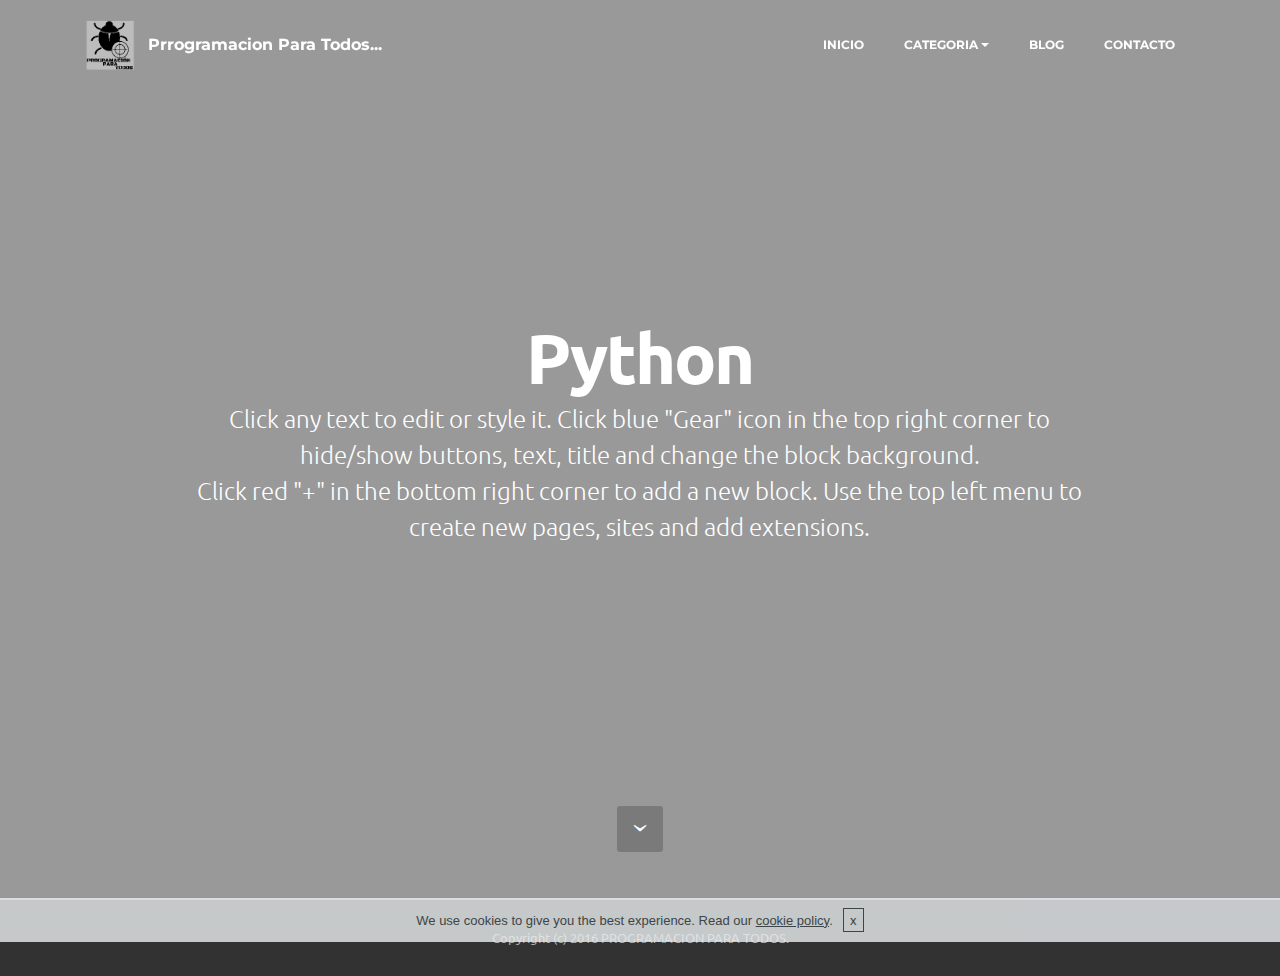
==== python.html @ d7521ddb "create github pages" ====
<!DOCTYPE html>
<html>
<head>
  <!-- Site made with Mobirise Website Builder v3.9.2, https://mobirise.com -->
  <meta charset="UTF-8">
  <meta http-equiv="X-UA-Compatible" content="IE=edge">
  <meta name="generator" content="Mobirise v3.9.2, mobirise.com">
  <meta name="viewport" content="width=device-width, initial-scale=1">
  <link rel="shortcut icon" href="assets/images/final-ppt-128x128-14.png" type="image/x-icon">
  <meta name="description" content="">
  <title>Python | Programación Para Todos...</title>
  <link rel="stylesheet" href="https://fonts.googleapis.com/css?family=Lora:400,700,400italic,700italic&amp;subset=latin">
  <link rel="stylesheet" href="https://fonts.googleapis.com/css?family=Montserrat:400,700">
  <link rel="stylesheet" href="https://fonts.googleapis.com/css?family=Raleway:100,100i,200,200i,300,300i,400,400i,500,500i,600,600i,700,700i,800,800i,900,900i">
  <link rel="stylesheet" href="assets/bootstrap-material-design-font/css/material.css">
  <link rel="stylesheet" href="assets/tether/tether.min.css">
  <link rel="stylesheet" href="assets/bootstrap/css/bootstrap.min.css">
  <link rel="stylesheet" href="assets/animate.css/animate.min.css">
  <link rel="stylesheet" href="assets/dropdown/css/style.css">
  <link rel="stylesheet" href="assets/theme/css/style.css">
  <link rel="stylesheet" href="assets/mobirise/css/mbr-additional.css" type="text/css">
  
  
  
</head>
<body>
<section id="menu-9">

    <nav class="navbar navbar-dropdown bg-color transparent navbar-fixed-top">
        <div class="container">

            <div class="mbr-table">
                <div class="mbr-table-cell">

                    <div class="navbar-brand">
                        <a href="index.html" class="navbar-logo"><img src="assets/images/final-ppt-blanco-35-128x128-67.png" alt="PPT" title="PPT"></a>
                        <a class="navbar-caption" href="index.html">Prrogramacion Para Todos...</a>
                    </div>

                </div>
                <div class="mbr-table-cell">

                    <button class="navbar-toggler pull-xs-right hidden-md-up" type="button" data-toggle="collapse" data-target="#exCollapsingNavbar">
                        <div class="hamburger-icon"></div>
                    </button>

                    <ul class="nav-dropdown collapse pull-xs-right nav navbar-nav navbar-toggleable-sm" id="exCollapsingNavbar"><li class="nav-item"><a class="nav-link link" href="index.html">INICIO</a></li><li class="nav-item dropdown open"><a class="nav-link link dropdown-toggle" data-toggle="dropdown-submenu" href="https://mobirise.com/" aria-expanded="true">CATEGORIA</a><div class="dropdown-menu"><a class="dropdown-item" href="https://mobirise.com/">Categoria 1</a><a class="dropdown-item" href="index.html">Categoria 2</a><a class="dropdown-item" href="index.html">Categoria 3</a></div></li><li class="nav-item"><a class="nav-link link" href="index.html">BLOG</a></li><li class="nav-item"><a class="nav-link link" href="index.html">CONTACTO</a></li></ul>
                    <button hidden="" class="navbar-toggler navbar-close" type="button" data-toggle="collapse" data-target="#exCollapsingNavbar">
                        <div class="close-icon"></div>
                    </button>

                </div>
            </div>

        </div>
    </nav>

</section>

<section class="engine"><a rel="external" href="https://mobirise.com">simple bootstrap web page creator</a></section><section class="mbr-section mbr-section-hero mbr-section-full mbr-parallax-background mbr-section-with-arrow mbr-after-navbar" id="header1-b" style="background-image: url(assets/images/code-python-compres-agua-2000x1125-87.png);">

    <div class="mbr-overlay" style="opacity: 0.4; background-color: rgb(0, 0, 0);"></div>

    <div class="mbr-table-cell">

        <div class="container">
            <div class="row">
                <div class="mbr-section col-md-10 col-md-offset-1 text-xs-center">

                    <h1 class="mbr-section-title display-1">Python</h1>
                    <p class="mbr-section-lead lead">Click any text to edit or style it. Click blue "Gear" icon in the top right corner to hide/show buttons, text, title and change the block background. <br> Click red "+" in the bottom right corner to add a new block. Use the top left menu to create new pages, sites and add extensions.</p>
                    
                </div>
            </div>
        </div>
    </div>

    <div class="mbr-arrow mbr-arrow-floating" aria-hidden="true"><a href="#footer1-a"><i class="mbr-arrow-icon"></i></a></div>

</section>

<footer class="mbr-small-footer mbr-section mbr-section-nopadding" id="footer1-a" style="background-color: rgb(50, 50, 50); padding-top: 1.75rem; padding-bottom: 1.75rem;">
    
    <div class="container">
        <p class="text-xs-center">Copyright (c) 2016 PROGRAMACION PARA TODOS.</p>
    </div>
</footer>


  <script src="assets/web/assets/jquery/jquery.min.js"></script>
  <script src="assets/tether/tether.min.js"></script>
  <script src="assets/bootstrap/js/bootstrap.min.js"></script>
  <script src="assets/smooth-scroll/SmoothScroll.js"></script>
  <script src="assets/viewportChecker/jquery.viewportchecker.js"></script>
  <script src="assets/cookies-alert-plugin/cookies-alert-core.js"></script>
  <script src="assets/cookies-alert-plugin/cookies-alert-script.js"></script>
  <script src="assets/dropdown/js/script.min.js"></script>
  <script src="assets/touchSwipe/jquery.touchSwipe.min.js"></script>
  <script src="assets/jarallax/jarallax.js"></script>
  <script src="assets/theme/js/script.js"></script>
  
  
  <input name="animation" type="hidden">
   <div id="scrollToTop" class="scrollToTop mbr-arrow-up"><a style="text-align: center;"><i class="mbr-arrow-up-icon"></i></a></div>
  <input name="cookieData" type="hidden" data-cookie-text="We use cookies to give you the best experience. Read our <a href='privacy.html'>cookie policy</a>.">
  </body>
</html>
---- assets/bootstrap-material-design-font/css/material.css ----
@font-face {
  font-family: 'Material-Design-Icons';
  src: url('../fonts/Material-Design-Icons.eot?3ocs8m');
  src: url('../fonts/Material-Design-Icons.eot?#iefix3ocs8m') format('embedded-opentype'), url('../fonts/Material-Design-Icons.woff?3ocs8m') format('woff'), url('../fonts/Material-Design-Icons.ttf?3ocs8m') format('truetype'), url('../fonts/Material-Design-Icons.svg?3ocs8m#Material-Design-Icons') format('svg');
  font-weight: normal;
  font-style: normal;
}
[class^="mdi-"],
[class*="mdi-"] {
  speak: none;
  display: inline-block;
  font-style: normal;
  font-variant:normal;
  font-weight:normal;
  /*font-size:24px;*/
  line-height:1;
  font-family:'Material-Design-Icons' !important;
  text-rendering: auto;
  
  -webkit-font-smoothing: antialiased;
  -moz-osx-font-smoothing: grayscale;
  -webkit-transform: translate(0, 0);
      -ms-transform: translate(0, 0);
          transform: translate(0, 0);
}
[class^="mdi-"]:before,
[class*="mdi-"]:before {
  display: inline-block;
  speak: none;
  text-decoration: inherit;
}
[class^="mdi-"].pull-left,
[class*="mdi-"].pull-left {
  margin-right: .3em;
}
[class^="mdi-"].pull-right,
[class*="mdi-"].pull-right {
  margin-left: .3em;
}
[class^="mdi-"].mdi-lg:before,
[class*="mdi-"].mdi-lg:before,
[class^="mdi-"].mdi-lg:after,
[class*="mdi-"].mdi-lg:after {
  font-size: 1.33333333em;
  line-height: 0.75em;
  vertical-align: -15%;
}
[class^="mdi-"].mdi-2x:before,
[class*="mdi-"].mdi-2x:before,
[class^="mdi-"].mdi-2x:after,
[class*="mdi-"].mdi-2x:after {
  font-size: 2em;
}
[class^="mdi-"].mdi-3x:before,
[class*="mdi-"].mdi-3x:before,
[class^="mdi-"].mdi-3x:after,
[class*="mdi-"].mdi-3x:after {
  font-size: 3em;
}
[class^="mdi-"].mdi-4x:before,
[class*="mdi-"].mdi-4x:before,
[class^="mdi-"].mdi-4x:after,
[class*="mdi-"].mdi-4x:after {
  font-size: 4em;
}
[class^="mdi-"].mdi-5x:before,
[class*="mdi-"].mdi-5x:before,
[class^="mdi-"].mdi-5x:after,
[class*="mdi-"].mdi-5x:after {
  font-size: 5em;
}
[class^="mdi-device-signal-cellular-"]:after,
[class^="mdi-device-battery-"]:after,
[class^="mdi-device-battery-charging-"]:after,
[class^="mdi-device-signal-cellular-connected-no-internet-"]:after,
[class^="mdi-device-signal-wifi-"]:after,
[class^="mdi-device-signal-wifi-statusbar-not-connected"]:after,
.mdi-device-network-wifi:after {
  opacity: .3;
  position: absolute;
  left: 0;
  top: 0;
  z-index: 1;
  display: inline-block;
  speak: none;
  text-decoration: inherit;
}
[class^="mdi-device-signal-cellular-"]:after {
  content: "\e758";
}
[class^="mdi-device-battery-"]:after {
  content: "\e735";
}
[class^="mdi-device-battery-charging-"]:after {
  content: "\e733";
}
[class^="mdi-device-signal-cellular-connected-no-internet-"]:after {
  content: "\e75d";
}
[class^="mdi-device-signal-wifi-"]:after,
.mdi-device-network-wifi:after {
  content: "\e765";
}
[class^="mdi-device-signal-wifi-statusbasr-not-connected"]:after {
  content: "\e8f7";
}
.mdi-device-signal-cellular-off:after,
.mdi-device-signal-cellular-null:after,
.mdi-device-signal-cellular-no-sim:after,
.mdi-device-signal-wifi-off:after,
.mdi-device-signal-wifi-4-bar:after,
.mdi-device-signal-cellular-4-bar:after,
.mdi-device-battery-alert:after,
.mdi-device-signal-cellular-connected-no-internet-4-bar:after,
.mdi-device-battery-std:after,
.mdi-device-battery-full .mdi-device-battery-unknown:after {
  content: "";
}
.mdi-fw {
  width: 1.28571429em;
  text-align: center;
}
.mdi-ul {
  padding-left: 0;
  margin-left: 2.14285714em;
  list-style-type: none;
}
.mdi-ul > li {
  position: relative;
}
.mdi-li {
  position: absolute;
  left: -2.14285714em;
  width: 2.14285714em;
  top: 0.14285714em;
  text-align: center;
}
.mdi-li.mdi-lg {
  left: -1.85714286em;
}
.mdi-border {
  padding: .2em .25em .15em;
  border: solid 0.08em #eeeeee;
  border-radius: .1em;
}
.mdi-spin {
  -webkit-animation: mdi-spin 2s infinite linear;
  animation: mdi-spin 2s infinite linear;
  -webkit-transform-origin: 50% 50%;
  -ms-transform-origin: 50% 50%;
      transform-origin: 50% 50%;
}
.mdi-pulse {
  -webkit-animation: mdi-spin 1s steps(8) infinite;
  animation: mdi-spin 1s steps(8) infinite;
  -webkit-transform-origin: 50% 50%;
  -ms-transform-origin: 50% 50%;
      transform-origin: 50% 50%;
}
@-webkit-keyframes mdi-spin {
  0% {
    -webkit-transform: rotate(0deg);
    transform: rotate(0deg);
  }
  100% {
    -webkit-transform: rotate(359deg);
    transform: rotate(359deg);
  }
}
@keyframes mdi-spin {
  0% {
    -webkit-transform: rotate(0deg);
    transform: rotate(0deg);
  }
  100% {
    -webkit-transform: rotate(359deg);
    transform: rotate(359deg);
  }
}
.mdi-rotate-90 {
  filter: progid:DXImageTransform.Microsoft.BasicImage(rotation=1);
  -webkit-transform: rotate(90deg);
  -ms-transform: rotate(90deg);
  transform: rotate(90deg);
}
.mdi-rotate-180 {
  filter: progid:DXImageTransform.Microsoft.BasicImage(rotation=2);
  -webkit-transform: rotate(180deg);
  -ms-transform: rotate(180deg);
  transform: rotate(180deg);
}
.mdi-rotate-270 {
  filter: progid:DXImageTransform.Microsoft.BasicImage(rotation=3);
  -webkit-transform: rotate(270deg);
  -ms-transform: rotate(270deg);
  transform: rotate(270deg);
}
.mdi-flip-horizontal {
  filter: progid:DXImageTransform.Microsoft.BasicImage(rotation=0, mirror=1);
  -webkit-transform: scale(-1, 1);
  -ms-transform: scale(-1, 1);
  transform: scale(-1, 1);
}
.mdi-flip-vertical {
  filter: progid:DXImageTransform.Microsoft.BasicImage(rotation=2, mirror=1);
  -webkit-transform: scale(1, -1);
  -ms-transform: scale(1, -1);
  transform: scale(1, -1);
}
:root .mdi-rotate-90,
:root .mdi-rotate-180,
:root .mdi-rotate-270,
:root .mdi-flip-horizontal,
:root .mdi-flip-vertical {
  -webkit-filter: none;
          filter: none;
}
.mdi-stack {
  position: relative;
  display: inline-block;
  width: 2em;
  height: 2em;
  line-height: 2em;
  vertical-align: middle;
}
.mdi-stack-1x,
.mdi-stack-2x {
  position: absolute;
  left: 0;
  width: 100%;
  text-align: center;
}
.mdi-stack-1x {
  line-height: inherit;
}
.mdi-stack-2x {
  font-size: 2em;
}
.mdi-inverse {
  color: #ffffff;
}
/* Start Icons */
.mdi-action-3d-rotation:before {
  content: "\e600";
}
.mdi-action-accessibility:before {
  content: "\e601";
}
.mdi-action-account-balance-wallet:before {
  content: "\e602";
}
.mdi-action-account-balance:before {
  content: "\e603";
}
.mdi-action-account-box:before {
  content: "\e604";
}
.mdi-action-account-child:before {
  content: "\e605";
}
.mdi-action-account-circle:before {
  content: "\e606";
}
.mdi-action-add-shopping-cart:before {
  content: "\e607";
}
.mdi-action-alarm-add:before {
  content: "\e608";
}
.mdi-action-alarm-off:before {
  content: "\e609";
}
.mdi-action-alarm-on:before {
  content: "\e60a";
}
.mdi-action-alarm:before {
  content: "\e60b";
}
.mdi-action-android:before {
  content: "\e60c";
}
.mdi-action-announcement:before {
  content: "\e60d";
}
.mdi-action-aspect-ratio:before {
  content: "\e60e";
}
.mdi-action-assessment:before {
  content: "\e60f";
}
.mdi-action-assignment-ind:before {
  content: "\e610";
}
.mdi-action-assignment-late:before {
  content: "\e611";
}
.mdi-action-assignment-return:before {
  content: "\e612";
}
.mdi-action-assignment-returned:before {
  content: "\e613";
}
.mdi-action-assignment-turned-in:before {
  content: "\e614";
}
.mdi-action-assignment:before {
  content: "\e615";
}
.mdi-action-autorenew:before {
  content: "\e616";
}
.mdi-action-backup:before {
  content: "\e617";
}
.mdi-action-book:before {
  content: "\e618";
}
.mdi-action-bookmark-outline:before {
  content: "\e619";
}
.mdi-action-bookmark:before {
  content: "\e61a";
}
.mdi-action-bug-report:before {
  content: "\e61b";
}
.mdi-action-cached:before {
  content: "\e61c";
}
.mdi-action-check-circle:before {
  content: "\e61d";
}
.mdi-action-class:before {
  content: "\e61e";
}
.mdi-action-credit-card:before {
  content: "\e61f";
}
.mdi-action-dashboard:before {
  content: "\e620";
}
.mdi-action-delete:before {
  content: "\e621";
}
.mdi-action-description:before {
  content: "\e622";
}
.mdi-action-dns:before {
  content: "\e623";
}
.mdi-action-done-all:before {
  content: "\e624";
}
.mdi-action-done:before {
  content: "\e625";
}
.mdi-action-event:before {
  content: "\e626";
}
.mdi-action-exit-to-app:before {
  content: "\e627";
}
.mdi-action-explore:before {
  content: "\e628";
}
.mdi-action-extension:before {
  content: "\e629";
}
.mdi-action-face-unlock:before {
  content: "\e62a";
}
.mdi-action-favorite-outline:before {
  content: "\e62b";
}
.mdi-action-favorite:before {
  content: "\e62c";
}
.mdi-action-find-in-page:before {
  content: "\e62d";
}
.mdi-action-find-replace:before {
  content: "\e62e";
}
.mdi-action-flip-to-back:before {
  content: "\e62f";
}
.mdi-action-flip-to-front:before {
  content: "\e630";
}
.mdi-action-get-app:before {
  content: "\e631";
}
.mdi-action-grade:before {
  content: "\e632";
}
.mdi-action-group-work:before {
  content: "\e633";
}
.mdi-action-help:before {
  content: "\e634";
}
.mdi-action-highlight-remove:before {
  content: "\e635";
}
.mdi-action-history:before {
  content: "\e636";
}
.mdi-action-home:before {
  content: "\e637";
}
.mdi-action-https:before {
  content: "\e638";
}
.mdi-action-info-outline:before {
  content: "\e639";
}
.mdi-action-info:before {
  content: "\e63a";
}
.mdi-action-input:before {
  content: "\e63b";
}
.mdi-action-invert-colors:before {
  content: "\e63c";
}
.mdi-action-label-outline:before {
  content: "\e63d";
}
.mdi-action-label:before {
  content: "\e63e";
}
.mdi-action-language:before {
  content: "\e63f";
}
.mdi-action-launch:before {
  content: "\e640";
}
.mdi-action-list:before {
  content: "\e641";
}
.mdi-action-lock-open:before {
  content: "\e642";
}
.mdi-action-lock-outline:before {
  content: "\e643";
}
.mdi-action-lock:before {
  content: "\e644";
}
.mdi-action-loyalty:before {
  content: "\e645";
}
.mdi-action-markunread-mailbox:before {
  content: "\e646";
}
.mdi-action-note-add:before {
  content: "\e647";
}
.mdi-action-open-in-browser:before {
  content: "\e648";
}
.mdi-action-open-in-new:before {
  content: "\e649";
}
.mdi-action-open-with:before {
  content: "\e64a";
}
.mdi-action-pageview:before {
  content: "\e64b";
}
.mdi-action-payment:before {
  content: "\e64c";
}
.mdi-action-perm-camera-mic:before {
  content: "\e64d";
}
.mdi-action-perm-contact-cal:before {
  content: "\e64e";
}
.mdi-action-perm-data-setting:before {
  content: "\e64f";
}
.mdi-action-perm-device-info:before {
  content: "\e650";
}
.mdi-action-perm-identity:before {
  content: "\e651";
}
.mdi-action-perm-media:before {
  content: "\e652";
}
.mdi-action-perm-phone-msg:before {
  content: "\e653";
}
.mdi-action-perm-scan-wifi:before {
  content: "\e654";
}
.mdi-action-picture-in-picture:before {
  content: "\e655";
}
.mdi-action-polymer:before {
  content: "\e656";
}
.mdi-action-print:before {
  content: "\e657";
}
.mdi-action-query-builder:before {
  content: "\e658";
}
.mdi-action-question-answer:before {
  content: "\e659";
}
.mdi-action-receipt:before {
  content: "\e65a";
}
.mdi-action-redeem:before {
  content: "\e65b";
}
.mdi-action-reorder:before {
  content: "\e65c";
}
.mdi-action-report-problem:before {
  content: "\e65d";
}
.mdi-action-restore:before {
  content: "\e65e";
}
.mdi-action-room:before {
  content: "\e65f";
}
.mdi-action-schedule:before {
  content: "\e660";
}
.mdi-action-search:before {
  content: "\e661";
}
.mdi-action-settings-applications:before {
  content: "\e662";
}
.mdi-action-settings-backup-restore:before {
  content: "\e663";
}
.mdi-action-settings-bluetooth:before {
  content: "\e664";
}
.mdi-action-settings-cell:before {
  content: "\e665";
}
.mdi-action-settings-display:before {
  content: "\e666";
}
.mdi-action-settings-ethernet:before {
  content: "\e667";
}
.mdi-action-settings-input-antenna:before {
  content: "\e668";
}
.mdi-action-settings-input-component:before {
  content: "\e669";
}
.mdi-action-settings-input-composite:before {
  content: "\e66a";
}
.mdi-action-settings-input-hdmi:before {
  content: "\e66b";
}
.mdi-action-settings-input-svideo:before {
  content: "\e66c";
}
.mdi-action-settings-overscan:before {
  content: "\e66d";
}
.mdi-action-settings-phone:before {
  content: "\e66e";
}
.mdi-action-settings-power:before {
  content: "\e66f";
}
.mdi-action-settings-remote:before {
  content: "\e670";
}
.mdi-action-settings-voice:before {
  content: "\e671";
}
.mdi-action-settings:before {
  content: "\e672";
}
.mdi-action-shop-two:before {
  content: "\e673";
}
.mdi-action-shop:before {
  content: "\e674";
}
.mdi-action-shopping-basket:before {
  content: "\e675";
}
.mdi-action-shopping-cart:before {
  content: "\e676";
}
.mdi-action-speaker-notes:before {
  content: "\e677";
}
.mdi-action-spellcheck:before {
  content: "\e678";
}
.mdi-action-star-rate:before {
  content: "\e679";
}
.mdi-action-stars:before {
  content: "\e67a";
}
.mdi-action-store:before {
  content: "\e67b";
}
.mdi-action-subject:before {
  content: "\e67c";
}
.mdi-action-supervisor-account:before {
  content: "\e67d";
}
.mdi-action-swap-horiz:before {
  content: "\e67e";
}
.mdi-action-swap-vert-circle:before {
  content: "\e67f";
}
.mdi-action-swap-vert:before {
  content: "\e680";
}
.mdi-action-system-update-tv:before {
  content: "\e681";
}
.mdi-action-tab-unselected:before {
  content: "\e682";
}
.mdi-action-tab:before {
  content: "\e683";
}
.mdi-action-theaters:before {
  content: "\e684";
}
.mdi-action-thumb-down:before {
  content: "\e685";
}
.mdi-action-thumb-up:before {
  content: "\e686";
}
.mdi-action-thumbs-up-down:before {
  content: "\e687";
}
.mdi-action-toc:before {
  content: "\e688";
}
.mdi-action-today:before {
  content: "\e689";
}
.mdi-action-track-changes:before {
  content: "\e68a";
}
.mdi-action-translate:before {
  content: "\e68b";
}
.mdi-action-trending-down:before {
  content: "\e68c";
}
.mdi-action-trending-neutral:before {
  content: "\e68d";
}
.mdi-action-trending-up:before {
  content: "\e68e";
}
.mdi-action-turned-in-not:before {
  content: "\e68f";
}
.mdi-action-turned-in:before {
  content: "\e690";
}
.mdi-action-verified-user:before {
  content: "\e691";
}
.mdi-action-view-agenda:before {
  content: "\e692";
}
.mdi-action-view-array:before {
  content: "\e693";
}
.mdi-action-view-carousel:before {
  content: "\e694";
}
.mdi-action-view-column:before {
  content: "\e695";
}
.mdi-action-view-day:before {
  content: "\e696";
}
.mdi-action-view-headline:before {
  content: "\e697";
}
.mdi-action-view-list:before {
  content: "\e698";
}
.mdi-action-view-module:before {
  content: "\e699";
}
.mdi-action-view-quilt:before {
  content: "\e69a";
}
.mdi-action-view-stream:before {
  content: "\e69b";
}
.mdi-action-view-week:before {
  content: "\e69c";
}
.mdi-action-visibility-off:before {
  content: "\e69d";
}
.mdi-action-visibility:before {
  content: "\e69e";
}
.mdi-action-wallet-giftcard:before {
  content: "\e69f";
}
.mdi-action-wallet-membership:before {
  content: "\e6a0";
}
.mdi-action-wallet-travel:before {
  content: "\e6a1";
}
.mdi-action-work:before {
  content: "\e6a2";
}
.mdi-alert-error:before {
  content: "\e6a3";
}
.mdi-alert-warning:before {
  content: "\e6a4";
}
.mdi-av-album:before {
  content: "\e6a5";
}
.mdi-av-closed-caption:before {
  content: "\e6a6";
}
.mdi-av-equalizer:before {
  content: "\e6a7";
}
.mdi-av-explicit:before {
  content: "\e6a8";
}
.mdi-av-fast-forward:before {
  content: "\e6a9";
}
.mdi-av-fast-rewind:before {
  content: "\e6aa";
}
.mdi-av-games:before {
  content: "\e6ab";
}
.mdi-av-hearing:before {
  content: "\e6ac";
}
.mdi-av-high-quality:before {
  content: "\e6ad";
}
.mdi-av-loop:before {
  content: "\e6ae";
}
.mdi-av-mic-none:before {
  content: "\e6af";
}
.mdi-av-mic-off:before {
  content: "\e6b0";
}
.mdi-av-mic:before {
  content: "\e6b1";
}
.mdi-av-movie:before {
  content: "\e6b2";
}
.mdi-av-my-library-add:before {
  content: "\e6b3";
}
.mdi-av-my-library-books:before {
  content: "\e6b4";
}
.mdi-av-my-library-music:before {
  content: "\e6b5";
}
.mdi-av-new-releases:before {
  content: "\e6b6";
}
.mdi-av-not-interested:before {
  content: "\e6b7";
}
.mdi-av-pause-circle-fill:before {
  content: "\e6b8";
}
.mdi-av-pause-circle-outline:before {
  content: "\e6b9";
}
.mdi-av-pause:before {
  content: "\e6ba";
}
.mdi-av-play-arrow:before {
  content: "\e6bb";
}
.mdi-av-play-circle-fill:before {
  content: "\e6bc";
}
.mdi-av-play-circle-outline:before {
  content: "\e6bd";
}
.mdi-av-play-shopping-bag:before {
  content: "\e6be";
}
.mdi-av-playlist-add:before {
  content: "\e6bf";
}
.mdi-av-queue-music:before {
  content: "\e6c0";
}
.mdi-av-queue:before {
  content: "\e6c1";
}
.mdi-av-radio:before {
  content: "\e6c2";
}
.mdi-av-recent-actors:before {
  content: "\e6c3";
}
.mdi-av-repeat-one:before {
  content: "\e6c4";
}
.mdi-av-repeat:before {
  content: "\e6c5";
}
.mdi-av-replay:before {
  content: "\e6c6";
}
.mdi-av-shuffle:before {
  content: "\e6c7";
}
.mdi-av-skip-next:before {
  content: "\e6c8";
}
.mdi-av-skip-previous:before {
  content: "\e6c9";
}
.mdi-av-snooze:before {
  content: "\e6ca";
}
.mdi-av-stop:before {
  content: "\e6cb";
}
.mdi-av-subtitles:before {
  content: "\e6cc";
}
.mdi-av-surround-sound:before {
  content: "\e6cd";
}
.mdi-av-timer:before {
  content: "\e6ce";
}
.mdi-av-video-collection:before {
  content: "\e6cf";
}
.mdi-av-videocam-off:before {
  content: "\e6d0";
}
.mdi-av-videocam:before {
  content: "\e6d1";
}
.mdi-av-volume-down:before {
  content: "\e6d2";
}
.mdi-av-volume-mute:before {
  content: "\e6d3";
}
.mdi-av-volume-off:before {
  content: "\e6d4";
}
.mdi-av-volume-up:before {
  content: "\e6d5";
}
.mdi-av-web:before {
  content: "\e6d6";
}
.mdi-communication-business:before {
  content: "\e6d7";
}
.mdi-communication-call-end:before {
  content: "\e6d8";
}
.mdi-communication-call-made:before {
  content: "\e6d9";
}
.mdi-communication-call-merge:before {
  content: "\e6da";
}
.mdi-communication-call-missed:before {
  content: "\e6db";
}
.mdi-communication-call-received:before {
  content: "\e6dc";
}
.mdi-communication-call-split:before {
  content: "\e6dd";
}
.mdi-communication-call:before {
  content: "\e6de";
}
.mdi-communication-chat:before {
  content: "\e6df";
}
.mdi-communication-clear-all:before {
  content: "\e6e0";
}
.mdi-communication-comment:before {
  content: "\e6e1";
}
.mdi-communication-contacts:before {
  content: "\e6e2";
}
.mdi-communication-dialer-sip:before {
  content: "\e6e3";
}
.mdi-communication-dialpad:before {
  content: "\e6e4";
}
.mdi-communication-dnd-on:before {
  content: "\e6e5";
}
.mdi-communication-email:before {
  content: "\e6e6";
}
.mdi-communication-forum:before {
  content: "\e6e7";
}
.mdi-communication-import-export:before {
  content: "\e6e8";
}
.mdi-communication-invert-colors-off:before {
  content: "\e6e9";
}
.mdi-communication-invert-colors-on:before {
  content: "\e6ea";
}
.mdi-communication-live-help:before {
  content: "\e6eb";
}
.mdi-communication-location-off:before {
  content: "\e6ec";
}
.mdi-communication-location-on:before {
  content: "\e6ed";
}
.mdi-communication-message:before {
  content: "\e6ee";
}
.mdi-communication-messenger:before {
  content: "\e6ef";
}
.mdi-communication-no-sim:before {
  content: "\e6f0";
}
.mdi-communication-phone:before {
  content: "\e6f1";
}
.mdi-communication-portable-wifi-off:before {
  content: "\e6f2";
}
.mdi-communication-quick-contacts-dialer:before {
  content: "\e6f3";
}
.mdi-communication-quick-contacts-mail:before {
  content: "\e6f4";
}
.mdi-communication-ring-volume:before {
  content: "\e6f5";
}
.mdi-communication-stay-current-landscape:before {
  content: "\e6f6";
}
.mdi-communication-stay-current-portrait:before {
  content: "\e6f7";
}
.mdi-communication-stay-primary-landscape:before {
  content: "\e6f8";
}
.mdi-communication-stay-primary-portrait:before {
  content: "\e6f9";
}
.mdi-communication-swap-calls:before {
  content: "\e6fa";
}
.mdi-communication-textsms:before {
  content: "\e6fb";
}
.mdi-communication-voicemail:before {
  content: "\e6fc";
}
.mdi-communication-vpn-key:before {
  content: "\e6fd";
}
.mdi-content-add-box:before {
  content: "\e6fe";
}
.mdi-content-add-circle-outline:before {
  content: "\e6ff";
}
.mdi-content-add-circle:before {
  content: "\e700";
}
.mdi-content-add:before {
  content: "\e701";
}
.mdi-content-archive:before {
  content: "\e702";
}
.mdi-content-backspace:before {
  content: "\e703";
}
.mdi-content-block:before {
  content: "\e704";
}
.mdi-content-clear:before {
  content: "\e705";
}
.mdi-content-content-copy:before {
  content: "\e706";
}
.mdi-content-content-cut:before {
  content: "\e707";
}
.mdi-content-content-paste:before {
  content: "\e708";
}
.mdi-content-create:before {
  content: "\e709";
}
.mdi-content-drafts:before {
  content: "\e70a";
}
.mdi-content-filter-list:before {
  content: "\e70b";
}
.mdi-content-flag:before {
  content: "\e70c";
}
.mdi-content-forward:before {
  content: "\e70d";
}
.mdi-content-gesture:before {
  content: "\e70e";
}
.mdi-content-inbox:before {
  content: "\e70f";
}
.mdi-content-link:before {
  content: "\e710";
}
.mdi-content-mail:before {
  content: "\e711";
}
.mdi-content-markunread:before {
  content: "\e712";
}
.mdi-content-redo:before {
  content: "\e713";
}
.mdi-content-remove-circle-outline:before {
  content: "\e714";
}
.mdi-content-remove-circle:before {
  content: "\e715";
}
.mdi-content-remove:before {
  content: "\e716";
}
.mdi-content-reply-all:before {
  content: "\e717";
}
.mdi-content-reply:before {
  content: "\e718";
}
.mdi-content-report:before {
  content: "\e719";
}
.mdi-content-save:before {
  content: "\e71a";
}
.mdi-content-select-all:before {
  content: "\e71b";
}
.mdi-content-send:before {
  content: "\e71c";
}
.mdi-content-sort:before {
  content: "\e71d";
}
.mdi-content-text-format:before {
  content: "\e71e";
}
.mdi-content-undo:before {
  content: "\e71f";
}
.mdi-editor-attach-file:before {
  content: "\e776";
}
.mdi-editor-attach-money:before {
  content: "\e777";
}
.mdi-editor-border-all:before {
  content: "\e778";
}
.mdi-editor-border-bottom:before {
  content: "\e779";
}
.mdi-editor-border-clear:before {
  content: "\e77a";
}
.mdi-editor-border-color:before {
  content: "\e77b";
}
.mdi-editor-border-horizontal:before {
  content: "\e77c";
}
.mdi-editor-border-inner:before {
  content: "\e77d";
}
.mdi-editor-border-left:before {
  content: "\e77e";
}
.mdi-editor-border-outer:before {
  content: "\e77f";
}
.mdi-editor-border-right:before {
  content: "\e780";
}
.mdi-editor-border-style:before {
  content: "\e781";
}
.mdi-editor-border-top:before {
  content: "\e782";
}
.mdi-editor-border-vertical:before {
  content: "\e783";
}
.mdi-editor-format-align-center:before {
  content: "\e784";
}
.mdi-editor-format-align-justify:before {
  content: "\e785";
}
.mdi-editor-format-align-left:before {
  content: "\e786";
}
.mdi-editor-format-align-right:before {
  content: "\e787";
}
.mdi-editor-format-bold:before {
  content: "\e788";
}
.mdi-editor-format-clear:before {
  content: "\e789";
}
.mdi-editor-format-color-fill:before {
  content: "\e78a";
}
.mdi-editor-format-color-reset:before {
  content: "\e78b";
}
.mdi-editor-format-color-text:before {
  content: "\e78c";
}
.mdi-editor-format-indent-decrease:before {
  content: "\e78d";
}
.mdi-editor-format-indent-increase:before {
  content: "\e78e";
}
.mdi-editor-format-italic:before {
  content: "\e78f";
}
.mdi-editor-format-line-spacing:before {
  content: "\e790";
}
.mdi-editor-format-list-bulleted:before {
  content: "\e791";
}
.mdi-editor-format-list-numbered:before {
  content: "\e792";
}
.mdi-editor-format-paint:before {
  content: "\e793";
}
.mdi-editor-format-quote:before {
  content: "\e794";
}
.mdi-editor-format-size:before {
  content: "\e795";
}
.mdi-editor-format-strikethrough:before {
  content: "\e796";
}
.mdi-editor-format-textdirection-l-to-r:before {
  content: "\e797";
}
.mdi-editor-format-textdirection-r-to-l:before {
  content: "\e798";
}
.mdi-editor-format-underline:before {
  content: "\e799";
}
.mdi-editor-functions:before {
  content: "\e79a";
}
.mdi-editor-insert-chart:before {
  content: "\e79b";
}
.mdi-editor-insert-comment:before {
  content: "\e79c";
}
.mdi-editor-insert-drive-file:before {
  content: "\e79d";
}
.mdi-editor-insert-emoticon:before {
  content: "\e79e";
}
.mdi-editor-insert-invitation:before {
  content: "\e79f";
}
.mdi-editor-insert-link:before {
  content: "\e7a0";
}
.mdi-editor-insert-photo:before {
  content: "\e7a1";
}
.mdi-editor-merge-type:before {
  content: "\e7a2";
}
.mdi-editor-mode-comment:before {
  content: "\e7a3";
}
.mdi-editor-mode-edit:before {
  content: "\e7a4";
}
.mdi-editor-publish:before {
  content: "\e7a5";
}
.mdi-editor-vertical-align-bottom:before {
  content: "\e7a6";
}
.mdi-editor-vertical-align-center:before {
  content: "\e7a7";
}
.mdi-editor-vertical-align-top:before {
  content: "\e7a8";
}
.mdi-editor-wrap-text:before {
  content: "\e7a9";
}
.mdi-file-attachment:before {
  content: "\e7aa";
}
.mdi-file-cloud-circle:before {
  content: "\e7ab";
}
.mdi-file-cloud-done:before {
  content: "\e7ac";
}
.mdi-file-cloud-download:before {
  content: "\e7ad";
}
.mdi-file-cloud-off:before {
  content: "\e7ae";
}
.mdi-file-cloud-queue:before {
  content: "\e7af";
}
.mdi-file-cloud-upload:before {
  content: "\e7b0";
}
.mdi-file-cloud:before {
  content: "\e7b1";
}
.mdi-file-file-download:before {
  content: "\e7b2";
}
.mdi-file-file-upload:before {
  content: "\e7b3";
}
.mdi-file-folder-open:before {
  content: "\e7b4";
}
.mdi-file-folder-shared:before {
  content: "\e7b5";
}
.mdi-file-folder:before {
  content: "\e7b6";
}
.mdi-device-access-alarm:before {
  content: "\e720";
}
.mdi-device-access-alarms:before {
  content: "\e721";
}
.mdi-device-access-time:before {
  content: "\e722";
}
.mdi-device-add-alarm:before {
  content: "\e723";
}
.mdi-device-airplanemode-off:before {
  content: "\e724";
}
.mdi-device-airplanemode-on:before {
  content: "\e725";
}
.mdi-device-battery-20:before {
  content: "\e726";
}
.mdi-device-battery-30:before {
  content: "\e727";
}
.mdi-device-battery-50:before {
  content: "\e728";
}
.mdi-device-battery-60:before {
  content: "\e729";
}
.mdi-device-battery-80:before {
  content: "\e72a";
}
.mdi-device-battery-90:before {
  content: "\e72b";
}
.mdi-device-battery-alert:before {
  content: "\e72c";
}
.mdi-device-battery-charging-20:before {
  content: "\e72d";
}
.mdi-device-battery-charging-30:before {
  content: "\e72e";
}
.mdi-device-battery-charging-50:before {
  content: "\e72f";
}
.mdi-device-battery-charging-60:before {
  content: "\e730";
}
.mdi-device-battery-charging-80:before {
  content: "\e731";
}
.mdi-device-battery-charging-90:before {
  content: "\e732";
}
.mdi-device-battery-charging-full:before {
  content: "\e733";
}
.mdi-device-battery-full:before {
  content: "\e734";
}
.mdi-device-battery-std:before {
  content: "\e735";
}
.mdi-device-battery-unknown:before {
  content: "\e736";
}
.mdi-device-bluetooth-connected:before {
  content: "\e737";
}
.mdi-device-bluetooth-disabled:before {
  content: "\e738";
}
.mdi-device-bluetooth-searching:before {
  content: "\e739";
}
.mdi-device-bluetooth:before {
  content: "\e73a";
}
.mdi-device-brightness-auto:before {
  content: "\e73b";
}
.mdi-device-brightness-high:before {
  content: "\e73c";
}
.mdi-device-brightness-low:before {
  content: "\e73d";
}
.mdi-device-brightness-medium:before {
  content: "\e73e";
}
.mdi-device-data-usage:before {
  content: "\e73f";
}
.mdi-device-developer-mode:before {
  content: "\e740";
}
.mdi-device-devices:before {
  content: "\e741";
}
.mdi-device-dvr:before {
  content: "\e742";
}
.mdi-device-gps-fixed:before {
  content: "\e743";
}
.mdi-device-gps-not-fixed:before {
  content: "\e744";
}
.mdi-device-gps-off:before {
  content: "\e745";
}
.mdi-device-location-disabled:before {
  content: "\e746";
}
.mdi-device-location-searching:before {
  content: "\e747";
}
.mdi-device-multitrack-audio:before {
  content: "\e748";
}
.mdi-device-network-cell:before {
  content: "\e749";
}
.mdi-device-network-wifi:before {
  content: "\e74a";
}
.mdi-device-nfc:before {
  content: "\e74b";
}
.mdi-device-now-wallpaper:before {
  content: "\e74c";
}
.mdi-device-now-widgets:before {
  content: "\e74d";
}
.mdi-device-screen-lock-landscape:before {
  content: "\e74e";
}
.mdi-device-screen-lock-portrait:before {
  content: "\e74f";
}
.mdi-device-screen-lock-rotation:before {
  content: "\e750";
}
.mdi-device-screen-rotation:before {
  content: "\e751";
}
.mdi-device-sd-storage:before {
  content: "\e752";
}
.mdi-device-settings-system-daydream:before {
  content: "\e753";
}
.mdi-device-signal-cellular-0-bar:before {
  content: "\e754";
}
.mdi-device-signal-cellular-1-bar:before {
  content: "\e755";
}
.mdi-device-signal-cellular-2-bar:before {
  content: "\e756";
}
.mdi-device-signal-cellular-3-bar:before {
  content: "\e757";
}
.mdi-device-signal-cellular-4-bar:before {
  content: "\e758";
}
.mdi-signal-wifi-statusbar-connected-no-internet-after:before {
  content: "\e8f6";
}
.mdi-device-signal-cellular-connected-no-internet-0-bar:before {
  content: "\e759";
}
.mdi-device-signal-cellular-connected-no-internet-1-bar:before {
  content: "\e75a";
}
.mdi-device-signal-cellular-connected-no-internet-2-bar:before {
  content: "\e75b";
}
.mdi-device-signal-cellular-connected-no-internet-3-bar:before {
  content: "\e75c";
}
.mdi-device-signal-cellular-connected-no-internet-4-bar:before {
  content: "\e75d";
}
.mdi-device-signal-cellular-no-sim:before {
  content: "\e75e";
}
.mdi-device-signal-cellular-null:before {
  content: "\e75f";
}
.mdi-device-signal-cellular-off:before {
  content: "\e760";
}
.mdi-device-signal-wifi-0-bar:before {
  content: "\e761";
}
.mdi-device-signal-wifi-1-bar:before {
  content: "\e762";
}
.mdi-device-signal-wifi-2-bar:before {
  content: "\e763";
}
.mdi-device-signal-wifi-3-bar:before {
  content: "\e764";
}
.mdi-device-signal-wifi-4-bar:before {
  content: "\e765";
}
.mdi-device-signal-wifi-off:before {
  content: "\e766";
}
.mdi-device-signal-wifi-statusbar-1-bar:before {
  content: "\e767";
}
.mdi-device-signal-wifi-statusbar-2-bar:before {
  content: "\e768";
}
.mdi-device-signal-wifi-statusbar-3-bar:before {
  content: "\e769";
}
.mdi-device-signal-wifi-statusbar-4-bar:before {
  content: "\e76a";
}
.mdi-device-signal-wifi-statusbar-connected-no-internet-:before {
  content: "\e76b";
}
.mdi-device-signal-wifi-statusbar-connected-no-internet:before {
  content: "\e76f";
}
.mdi-device-signal-wifi-statusbar-connected-no-internet-2:before {
  content: "\e76c";
}
.mdi-device-signal-wifi-statusbar-connected-no-internet-3:before {
  content: "\e76d";
}
.mdi-device-signal-wifi-statusbar-connected-no-internet-4:before {
  content: "\e76e";
}
.mdi-signal-wifi-statusbar-not-connected-after:before {
  content: "\e8f7";
}
.mdi-device-signal-wifi-statusbar-not-connected:before {
  content: "\e770";
}
.mdi-device-signal-wifi-statusbar-null:before {
  content: "\e771";
}
.mdi-device-storage:before {
  content: "\e772";
}
.mdi-device-usb:before {
  content: "\e773";
}
.mdi-device-wifi-lock:before {
  content: "\e774";
}
.mdi-device-wifi-tethering:before {
  content: "\e775";
}
.mdi-hardware-cast-connected:before {
  content: "\e7b7";
}
.mdi-hardware-cast:before {
  content: "\e7b8";
}
.mdi-hardware-computer:before {
  content: "\e7b9";
}
.mdi-hardware-desktop-mac:before {
  content: "\e7ba";
}
.mdi-hardware-desktop-windows:before {
  content: "\e7bb";
}
.mdi-hardware-dock:before {
  content: "\e7bc";
}
.mdi-hardware-gamepad:before {
  content: "\e7bd";
}
.mdi-hardware-headset-mic:before {
  content: "\e7be";
}
.mdi-hardware-headset:before {
  content: "\e7bf";
}
.mdi-hardware-keyboard-alt:before {
  content: "\e7c0";
}
.mdi-hardware-keyboard-arrow-down:before {
  content: "\e7c1";
}
.mdi-hardware-keyboard-arrow-left:before {
  content: "\e7c2";
}
.mdi-hardware-keyboard-arrow-right:before {
  content: "\e7c3";
}
.mdi-hardware-keyboard-arrow-up:before {
  content: "\e7c4";
}
.mdi-hardware-keyboard-backspace:before {
  content: "\e7c5";
}
.mdi-hardware-keyboard-capslock:before {
  content: "\e7c6";
}
.mdi-hardware-keyboard-control:before {
  content: "\e7c7";
}
.mdi-hardware-keyboard-hide:before {
  content: "\e7c8";
}
.mdi-hardware-keyboard-return:before {
  content: "\e7c9";
}
.mdi-hardware-keyboard-tab:before {
  content: "\e7ca";
}
.mdi-hardware-keyboard-voice:before {
  content: "\e7cb";
}
.mdi-hardware-keyboard:before {
  content: "\e7cc";
}
.mdi-hardware-laptop-chromebook:before {
  content: "\e7cd";
}
.mdi-hardware-laptop-mac:before {
  content: "\e7ce";
}
.mdi-hardware-laptop-windows:before {
  content: "\e7cf";
}
.mdi-hardware-laptop:before {
  content: "\e7d0";
}
.mdi-hardware-memory:before {
  content: "\e7d1";
}
.mdi-hardware-mouse:before {
  content: "\e7d2";
}
.mdi-hardware-phone-android:before {
  content: "\e7d3";
}
.mdi-hardware-phone-iphone:before {
  content: "\e7d4";
}
.mdi-hardware-phonelink-off:before {
  content: "\e7d5";
}
.mdi-hardware-phonelink:before {
  content: "\e7d6";
}
.mdi-hardware-security:before {
  content: "\e7d7";
}
.mdi-hardware-sim-card:before {
  content: "\e7d8";
}
.mdi-hardware-smartphone:before {
  content: "\e7d9";
}
.mdi-hardware-speaker:before {
  content: "\e7da";
}
.mdi-hardware-tablet-android:before {
  content: "\e7db";
}
.mdi-hardware-tablet-mac:before {
  content: "\e7dc";
}
.mdi-hardware-tablet:before {
  content: "\e7dd";
}
.mdi-hardware-tv:before {
  content: "\e7de";
}
.mdi-hardware-watch:before {
  content: "\e7df";
}
.mdi-image-add-to-photos:before {
  content: "\e7e0";
}
.mdi-image-adjust:before {
  content: "\e7e1";
}
.mdi-image-assistant-photo:before {
  content: "\e7e2";
}
.mdi-image-audiotrack:before {
  content: "\e7e3";
}
.mdi-image-blur-circular:before {
  content: "\e7e4";
}
.mdi-image-blur-linear:before {
  content: "\e7e5";
}
.mdi-image-blur-off:before {
  content: "\e7e6";
}
.mdi-image-blur-on:before {
  content: "\e7e7";
}
.mdi-image-brightness-1:before {
  content: "\e7e8";
}
.mdi-image-brightness-2:before {
  content: "\e7e9";
}
.mdi-image-brightness-3:before {
  content: "\e7ea";
}
.mdi-image-brightness-4:before {
  content: "\e7eb";
}
.mdi-image-brightness-5:before {
  content: "\e7ec";
}
.mdi-image-brightness-6:before {
  content: "\e7ed";
}
.mdi-image-brightness-7:before {
  content: "\e7ee";
}
.mdi-image-brush:before {
  content: "\e7ef";
}
.mdi-image-camera-alt:before {
  content: "\e7f0";
}
.mdi-image-camera-front:before {
  content: "\e7f1";
}
.mdi-image-camera-rear:before {
  content: "\e7f2";
}
.mdi-image-camera-roll:before {
  content: "\e7f3";
}
.mdi-image-camera:before {
  content: "\e7f4";
}
.mdi-image-center-focus-strong:before {
  content: "\e7f5";
}
.mdi-image-center-focus-weak:before {
  content: "\e7f6";
}
.mdi-image-collections:before {
  content: "\e7f7";
}
.mdi-image-color-lens:before {
  content: "\e7f8";
}
.mdi-image-colorize:before {
  content: "\e7f9";
}
.mdi-image-compare:before {
  content: "\e7fa";
}
.mdi-image-control-point-duplicate:before {
  content: "\e7fb";
}
.mdi-image-control-point:before {
  content: "\e7fc";
}
.mdi-image-crop-3-2:before {
  content: "\e7fd";
}
.mdi-image-crop-5-4:before {
  content: "\e7fe";
}
.mdi-image-crop-7-5:before {
  content: "\e7ff";
}
.mdi-image-crop-16-9:before {
  content: "\e800";
}
.mdi-image-crop-din:before {
  content: "\e801";
}
.mdi-image-crop-free:before {
  content: "\e802";
}
.mdi-image-crop-landscape:before {
  content: "\e803";
}
.mdi-image-crop-original:before {
  content: "\e804";
}
.mdi-image-crop-portrait:before {
  content: "\e805";
}
.mdi-image-crop-square:before {
  content: "\e806";
}
.mdi-image-crop:before {
  content: "\e807";
}
.mdi-image-dehaze:before {
  content: "\e808";
}
.mdi-image-details:before {
  content: "\e809";
}
.mdi-image-edit:before {
  content: "\e80a";
}
.mdi-image-exposure-minus-1:before {
  content: "\e80b";
}
.mdi-image-exposure-minus-2:before {
  content: "\e80c";
}
.mdi-image-exposure-plus-1:before {
  content: "\e80d";
}
.mdi-image-exposure-plus-2:before {
  content: "\e80e";
}
.mdi-image-exposure-zero:before {
  content: "\e80f";
}
.mdi-image-exposure:before {
  content: "\e810";
}
.mdi-image-filter-1:before {
  content: "\e811";
}
.mdi-image-filter-2:before {
  content: "\e812";
}
.mdi-image-filter-3:before {
  content: "\e813";
}
.mdi-image-filter-4:before {
  content: "\e814";
}
.mdi-image-filter-5:before {
  content: "\e815";
}
.mdi-image-filter-6:before {
  content: "\e816";
}
.mdi-image-filter-7:before {
  content: "\e817";
}
.mdi-image-filter-8:before {
  content: "\e818";
}
.mdi-image-filter-9-plus:before {
  content: "\e819";
}
.mdi-image-filter-9:before {
  content: "\e81a";
}
.mdi-image-filter-b-and-w:before {
  content: "\e81b";
}
.mdi-image-filter-center-focus:before {
  content: "\e81c";
}
.mdi-image-filter-drama:before {
  content: "\e81d";
}
.mdi-image-filter-frames:before {
  content: "\e81e";
}
.mdi-image-filter-hdr:before {
  content: "\e81f";
}
.mdi-image-filter-none:before {
  content: "\e820";
}
.mdi-image-filter-tilt-shift:before {
  content: "\e821";
}
.mdi-image-filter-vintage:before {
  content: "\e822";
}
.mdi-image-filter:before {
  content: "\e823";
}
.mdi-image-flare:before {
  content: "\e824";
}
.mdi-image-flash-auto:before {
  content: "\e825";
}
.mdi-image-flash-off:before {
  content: "\e826";
}
.mdi-image-flash-on:before {
  content: "\e827";
}
.mdi-image-flip:before {
  content: "\e828";
}
.mdi-image-gradient:before {
  content: "\e829";
}
.mdi-image-grain:before {
  content: "\e82a";
}
.mdi-image-grid-off:before {
  content: "\e82b";
}
.mdi-image-grid-on:before {
  content: "\e82c";
}
.mdi-image-hdr-off:before {
  content: "\e82d";
}
.mdi-image-hdr-on:before {
  content: "\e82e";
}
.mdi-image-hdr-strong:before {
  content: "\e82f";
}
.mdi-image-hdr-weak:before {
  content: "\e830";
}
.mdi-image-healing:before {
  content: "\e831";
}
.mdi-image-image-aspect-ratio:before {
  content: "\e832";
}
.mdi-image-image:before {
  content: "\e833";
}
.mdi-image-iso:before {
  content: "\e834";
}
.mdi-image-landscape:before {
  content: "\e835";
}
.mdi-image-leak-add:before {
  content: "\e836";
}
.mdi-image-leak-remove:before {
  content: "\e837";
}
.mdi-image-lens:before {
  content: "\e838";
}
.mdi-image-looks-3:before {
  content: "\e839";
}
.mdi-image-looks-4:before {
  content: "\e83a";
}
.mdi-image-looks-5:before {
  content: "\e83b";
}
.mdi-image-looks-6:before {
  content: "\e83c";
}
.mdi-image-looks-one:before {
  content: "\e83d";
}
.mdi-image-looks-two:before {
  content: "\e83e";
}
.mdi-image-looks:before {
  content: "\e83f";
}
.mdi-image-loupe:before {
  content: "\e840";
}
.mdi-image-movie-creation:before {
  content: "\e841";
}
.mdi-image-nature-people:before {
  content: "\e842";
}
.mdi-image-nature:before {
  content: "\e843";
}
.mdi-image-navigate-before:before {
  content: "\e844";
}
.mdi-image-navigate-next:before {
  content: "\e845";
}
.mdi-image-palette:before {
  content: "\e846";
}
.mdi-image-panorama-fisheye:before {
  content: "\e847";
}
.mdi-image-panorama-horizontal:before {
  content: "\e848";
}
.mdi-image-panorama-vertical:before {
  content: "\e849";
}
.mdi-image-panorama-wide-angle:before {
  content: "\e84a";
}
.mdi-image-panorama:before {
  content: "\e84b";
}
.mdi-image-photo-album:before {
  content: "\e84c";
}
.mdi-image-photo-camera:before {
  content: "\e84d";
}
.mdi-image-photo-library:before {
  content: "\e84e";
}
.mdi-image-photo:before {
  content: "\e84f";
}
.mdi-image-portrait:before {
  content: "\e850";
}
.mdi-image-remove-red-eye:before {
  content: "\e851";
}
.mdi-image-rotate-left:before {
  content: "\e852";
}
.mdi-image-rotate-right:before {
  content: "\e853";
}
.mdi-image-slideshow:before {
  content: "\e854";
}
.mdi-image-straighten:before {
  content: "\e855";
}
.mdi-image-style:before {
  content: "\e856";
}
.mdi-image-switch-camera:before {
  content: "\e857";
}
.mdi-image-switch-video:before {
  content: "\e858";
}
.mdi-image-tag-faces:before {
  content: "\e859";
}
.mdi-image-texture:before {
  content: "\e85a";
}
.mdi-image-timelapse:before {
  content: "\e85b";
}
.mdi-image-timer-3:before {
  content: "\e85c";
}
.mdi-image-timer-10:before {
  content: "\e85d";
}
.mdi-image-timer-auto:before {
  content: "\e85e";
}
.mdi-image-timer-off:before {
  content: "\e85f";
}
.mdi-image-timer:before {
  content: "\e860";
}
.mdi-image-tonality:before {
  content: "\e861";
}
.mdi-image-transform:before {
  content: "\e862";
}
.mdi-image-tune:before {
  content: "\e863";
}
.mdi-image-wb-auto:before {
  content: "\e864";
}
.mdi-image-wb-cloudy:before {
  content: "\e865";
}
.mdi-image-wb-incandescent:before {
  content: "\e866";
}
.mdi-image-wb-irradescent:before {
  content: "\e867";
}
.mdi-image-wb-sunny:before {
  content: "\e868";
}
.mdi-maps-beenhere:before {
  content: "\e869";
}
.mdi-maps-directions-bike:before {
  content: "\e86a";
}
.mdi-maps-directions-bus:before {
  content: "\e86b";
}
.mdi-maps-directions-car:before {
  content: "\e86c";
}
.mdi-maps-directions-ferry:before {
  content: "\e86d";
}
.mdi-maps-directions-subway:before {
  content: "\e86e";
}
.mdi-maps-directions-train:before {
  content: "\e86f";
}
.mdi-maps-directions-transit:before {
  content: "\e870";
}
.mdi-maps-directions-walk:before {
  content: "\e871";
}
.mdi-maps-directions:before {
  content: "\e872";
}
.mdi-maps-flight:before {
  content: "\e873";
}
.mdi-maps-hotel:before {
  content: "\e874";
}
.mdi-maps-layers-clear:before {
  content: "\e875";
}
.mdi-maps-layers:before {
  content: "\e876";
}
.mdi-maps-local-airport:before {
  content: "\e877";
}
.mdi-maps-local-atm:before {
  content: "\e878";
}
.mdi-maps-local-attraction:before {
  content: "\e879";
}
.mdi-maps-local-bar:before {
  content: "\e87a";
}
.mdi-maps-local-cafe:before {
  content: "\e87b";
}
.mdi-maps-local-car-wash:before {
  content: "\e87c";
}
.mdi-maps-local-convenience-store:before {
  content: "\e87d";
}
.mdi-maps-local-drink:before {
  content: "\e87e";
}
.mdi-maps-local-florist:before {
  content: "\e87f";
}
.mdi-maps-local-gas-station:before {
  content: "\e880";
}
.mdi-maps-local-grocery-store:before {
  content: "\e881";
}
.mdi-maps-local-hospital:before {
  content: "\e882";
}
.mdi-maps-local-hotel:before {
  content: "\e883";
}
.mdi-maps-local-laundry-service:before {
  content: "\e884";
}
.mdi-maps-local-library:before {
  content: "\e885";
}
.mdi-maps-local-mall:before {
  content: "\e886";
}
.mdi-maps-local-movies:before {
  content: "\e887";
}
.mdi-maps-local-offer:before {
  content: "\e888";
}
.mdi-maps-local-parking:before {
  content: "\e889";
}
.mdi-maps-local-pharmacy:before {
  content: "\e88a";
}
.mdi-maps-local-phone:before {
  content: "\e88b";
}
.mdi-maps-local-pizza:before {
  content: "\e88c";
}
.mdi-maps-local-play:before {
  content: "\e88d";
}
.mdi-maps-local-post-office:before {
  content: "\e88e";
}
.mdi-maps-local-print-shop:before {
  content: "\e88f";
}
.mdi-maps-local-restaurant:before {
  content: "\e890";
}
.mdi-maps-local-see:before {
  content: "\e891";
}
.mdi-maps-local-shipping:before {
  content: "\e892";
}
.mdi-maps-local-taxi:before {
  content: "\e893";
}
.mdi-maps-location-history:before {
  content: "\e894";
}
.mdi-maps-map:before {
  content: "\e895";
}
.mdi-maps-my-location:before {
  content: "\e896";
}
.mdi-maps-navigation:before {
  content: "\e897";
}
.mdi-maps-pin-drop:before {
  content: "\e898";
}
.mdi-maps-place:before {
  content: "\e899";
}
.mdi-maps-rate-review:before {
  content: "\e89a";
}
.mdi-maps-restaurant-menu:before {
  content: "\e89b";
}
.mdi-maps-satellite:before {
  content: "\e89c";
}
.mdi-maps-store-mall-directory:before {
  content: "\e89d";
}
.mdi-maps-terrain:before {
  content: "\e89e";
}
.mdi-maps-traffic:before {
  content: "\e89f";
}
.mdi-navigation-apps:before {
  content: "\e8a0";
}
.mdi-navigation-arrow-back:before {
  content: "\e8a1";
}
.mdi-navigation-arrow-drop-down-circle:before {
  content: "\e8a2";
}
.mdi-navigation-arrow-drop-down:before {
  content: "\e8a3";
}
.mdi-navigation-arrow-drop-up:before {
  content: "\e8a4";
}
.mdi-navigation-arrow-forward:before {
  content: "\e8a5";
}
.mdi-navigation-cancel:before {
  content: "\e8a6";
}
.mdi-navigation-check:before {
  content: "\e8a7";
}
.mdi-navigation-chevron-left:before {
  content: "\e8a8";
}
.mdi-navigation-chevron-right:before {
  content: "\e8a9";
}
.mdi-navigation-close:before {
  content: "\e8aa";
}
.mdi-navigation-expand-less:before {
  content: "\e8ab";
}
.mdi-navigation-expand-more:before {
  content: "\e8ac";
}
.mdi-navigation-fullscreen-exit:before {
  content: "\e8ad";
}
.mdi-navigation-fullscreen:before {
  content: "\e8ae";
}
.mdi-navigation-menu:before {
  content: "\e8af";
}
.mdi-navigation-more-horiz:before {
  content: "\e8b0";
}
.mdi-navigation-more-vert:before {
  content: "\e8b1";
}
.mdi-navigation-refresh:before {
  content: "\e8b2";
}
.mdi-navigation-unfold-less:before {
  content: "\e8b3";
}
.mdi-navigation-unfold-more:before {
  content: "\e8b4";
}
.mdi-notification-adb:before {
  content: "\e8b5";
}
.mdi-notification-bluetooth-audio:before {
  content: "\e8b6";
}
.mdi-notification-disc-full:before {
  content: "\e8b7";
}
.mdi-notification-dnd-forwardslash:before {
  content: "\e8b8";
}
.mdi-notification-do-not-disturb:before {
  content: "\e8b9";
}
.mdi-notification-drive-eta:before {
  content: "\e8ba";
}
.mdi-notification-event-available:before {
  content: "\e8bb";
}
.mdi-notification-event-busy:before {
  content: "\e8bc";
}
.mdi-notification-event-note:before {
  content: "\e8bd";
}
.mdi-notification-folder-special:before {
  content: "\e8be";
}
.mdi-notification-mms:before {
  content: "\e8bf";
}
.mdi-notification-more:before {
  content: "\e8c0";
}
.mdi-notification-network-locked:before {
  content: "\e8c1";
}
.mdi-notification-phone-bluetooth-speaker:before {
  content: "\e8c2";
}
.mdi-notification-phone-forwarded:before {
  content: "\e8c3";
}
.mdi-notification-phone-in-talk:before {
  content: "\e8c4";
}
.mdi-notification-phone-locked:before {
  content: "\e8c5";
}
.mdi-notification-phone-missed:before {
  content: "\e8c6";
}
.mdi-notification-phone-paused:before {
  content: "\e8c7";
}
.mdi-notification-play-download:before {
  content: "\e8c8";
}
.mdi-notification-play-install:before {
  content: "\e8c9";
}
.mdi-notification-sd-card:before {
  content: "\e8ca";
}
.mdi-notification-sim-card-alert:before {
  content: "\e8cb";
}
.mdi-notification-sms-failed:before {
  content: "\e8cc";
}
.mdi-notification-sms:before {
  content: "\e8cd";
}
.mdi-notification-sync-disabled:before {
  content: "\e8ce";
}
.mdi-notification-sync-problem:before {
  content: "\e8cf";
}
.mdi-notification-sync:before {
  content: "\e8d0";
}
.mdi-notification-system-update:before {
  content: "\e8d1";
}
.mdi-notification-tap-and-play:before {
  content: "\e8d2";
}
.mdi-notification-time-to-leave:before {
  content: "\e8d3";
}
.mdi-notification-vibration:before {
  content: "\e8d4";
}
.mdi-notification-voice-chat:before {
  content: "\e8d5";
}
.mdi-notification-vpn-lock:before {
  content: "\e8d6";
}
.mdi-social-cake:before {
  content: "\e8d7";
}
.mdi-social-domain:before {
  content: "\e8d8";
}
.mdi-social-group-add:before {
  content: "\e8d9";
}
.mdi-social-group:before {
  content: "\e8da";
}
.mdi-social-location-city:before {
  content: "\e8db";
}
.mdi-social-mood:before {
  content: "\e8dc";
}
.mdi-social-notifications-none:before {
  content: "\e8dd";
}
.mdi-social-notifications-off:before {
  content: "\e8de";
}
.mdi-social-notifications-on:before {
  content: "\e8df";
}
.mdi-social-notifications-paused:before {
  content: "\e8e0";
}
.mdi-social-notifications:before {
  content: "\e8e1";
}
.mdi-social-pages:before {
  content: "\e8e2";
}
.mdi-social-party-mode:before {
  content: "\e8e3";
}
.mdi-social-people-outline:before {
  content: "\e8e4";
}
.mdi-social-people:before {
  content: "\e8e5";
}
.mdi-social-person-add:before {
  content: "\e8e6";
}
.mdi-social-person-outline:before {
  content: "\e8e7";
}
.mdi-social-person:before {
  content: "\e8e8";
}
.mdi-social-plus-one:before {
  content: "\e8e9";
}
.mdi-social-poll:before {
  content: "\e8ea";
}
.mdi-social-public:before {
  content: "\e8eb";
}
.mdi-social-school:before {
  content: "\e8ec";
}
.mdi-social-share:before {
  content: "\e8ed";
}
.mdi-social-whatshot:before {
  content: "\e8ee";
}
.mdi-toggle-check-box-outline-blank:before {
  content: "\e8ef";
}
.mdi-toggle-check-box:before {
  content: "\e8f0";
}
.mdi-toggle-radio-button-off:before {
  content: "\e8f1";
}
.mdi-toggle-radio-button-on:before {
  content: "\e8f2";
}
.mdi-toggle-star-half:before {
  content: "\e8f3";
}
.mdi-toggle-star-outline:before {
  content: "\e8f4";
}
.mdi-toggle-star:before {
  content: "\e8f5";
}
---- assets/dropdown/css/style.css ----
.navbar-dropdown {
  left: 0;
  padding: 0;
  position: absolute;
  right: 0;
  top: 0;
  transition: all 0.45s ease;
  z-index: 1030; }
  .navbar-dropdown .navbar-brand {
    float: none;
    font-size: 0;
    padding: 1.25rem 0;
    position: relative;
    transition: padding 0.25s ease;
    white-space: nowrap; }
    .navbar-dropdown .navbar-brand::before {
      content: "";
      display: inline-block;
      height: 100%;
      vertical-align: middle; }
  .navbar-dropdown .navbar-logo,
  .navbar-dropdown .navbar-caption {
    display: inline-block;
    vertical-align: middle; }
  .navbar-dropdown .navbar-logo {
    margin-right: 0.8rem;
    transition: margin 0.3s ease-in-out; }
    .navbar-dropdown .navbar-logo img {
      height: 3.125rem;
      transition: all 0.3s ease-in-out; }
  .navbar-dropdown .mbr-table-cell {
    height: 5.625rem; }
  .navbar-dropdown .navbar-caption {
    font-family: "Montserrat";
    font-size: 1rem;
    font-weight: 700;
    white-space: normal; }
    .navbar-dropdown .navbar-caption, .navbar-dropdown .navbar-caption:hover {
      color: inherit;
      text-decoration: none; }
  .navbar-dropdown.navbar-fixed-top {
    position: fixed; }
  .navbar-dropdown.bg-color.transparent {
    background: none !important; }
  .navbar-dropdown.navbar-short .navbar-brand {
    padding: 0.625rem 0; }
  .navbar-dropdown.navbar-short .navbar-logo {
    margin-right: 0.5rem; }
    .navbar-dropdown.navbar-short .navbar-logo img {
      height: 2.375rem; }
  .navbar-dropdown.navbar-short .mbr-table-cell {
    height: 3.625rem; }
  .navbar-dropdown .navbar-close {
    left: 0.6875rem;
    position: fixed;
    top: 0.75rem;
    z-index: 1000; }
  .navbar-dropdown.opened {
    background: none !important; }
    .navbar-dropdown.opened .navbar-brand,
    .navbar-dropdown.opened .navbar-toggler {
      display: none; }
  .navbar-dropdown .hamburger-icon {
    content: "";
    width: 16px;
    -webkit-box-shadow: 0 -6px 0 1px,0 0 0 1px,0 6px 0 1px;
    -moz-box-shadow: 0 -6px 0 1px,0 0 0 1px,0 6px 0 1px;
    box-shadow: 0 -6px 0 1px,0 0 0 1px,0 6px 0 1px; }
  .navbar-dropdown .close-icon {
    position: relative;
    width: 21px;
    height: 21px;
    overflow: hidden; }
    .navbar-dropdown .close-icon::before, .navbar-dropdown .close-icon::after {
      content: '';
      position: absolute;
      height: 2px;
      width: 100%;
      top: 50%;
      left: 0;
      margin-top: -1px; }
    .navbar-dropdown .close-icon::before {
      transform: rotate(45deg);
      -ms-transform: rotate(45deg);
      -webkit-transform: rotate(45deg); }
    .navbar-dropdown .close-icon::after {
      transform: rotate(-45deg);
      -ms-transform: rotate(-45deg);
      -webkit-transform: rotate(-45deg); }

.dropdown-menu .dropdown-toggle[data-toggle="dropdown-submenu"]::after {
  border-bottom: 0.35em solid transparent;
  border-left: 0.35em solid;
  border-right: 0;
  border-top: 0.35em solid transparent;
  margin-left: 0.3rem; }

.dropdown-menu .dropdown-item:focus {
  outline: 0; }

.nav-dropdown {
  display: table !important;
  font-family: "Montserrat";
  font-size: 0.75rem;
  font-weight: 700;
  height: auto !important; }
  .nav-dropdown .nav-item {
    display: table-cell;
    float: none;
    vertical-align: middle; }
  .nav-dropdown .nav-btn {
    padding-left: 1rem; }
  .nav-dropdown .link {
    margin: 1.667em;
    padding: 0;
    transition: color .2s ease-in-out; }
    .nav-dropdown .link.dropdown-toggle {
      margin-right: 2.583em; }
      .nav-dropdown .link.dropdown-toggle::after {
        margin-left: .25rem;
        border-top: 0.35em solid;
        border-right: 0.35em solid transparent;
        border-left: 0.35em solid transparent;
        border-bottom: 0; }
      .nav-dropdown .link.dropdown-toggle::after {
        display: block;
        margin-top: -0.1667em;
        position: absolute;
        right: 1.3333em;
        top: 50%; }
      .nav-dropdown .link.dropdown-toggle[aria-expanded="true"] {
        margin: 0;
        padding: 1.667em 2.583em 1.667em 1.667em; }
  .nav-dropdown .link::after,
  .nav-dropdown .dropdown-item::after {
    color: inherit; }
  .nav-dropdown .btn {
    font-size: 0.75rem;
    font-weight: 700;
    letter-spacing: 0;
    margin-bottom: 0;
    padding-left: 1.25rem;
    padding-right: 1.25rem; }
  .nav-dropdown .dropdown-menu {
    border-radius: 0;
    border: 0;
    left: 0;
    margin: 0;
    padding-bottom: 1.25rem;
    padding-top: 1.25rem; }
  .nav-dropdown .dropdown-submenu {
    left: 100%;
    margin-left: 0.125rem;
    margin-top: -1.25rem;
    top: 0; }
  .nav-dropdown .dropdown-item {
    font-size: 0.8125rem;
    font-weight: 500;
    line-height: 2;
    padding: 0.3846em 4.615em 0.3846em 1.5385em;
    position: relative;
    transition: color .2s ease-in-out, background-color .2s ease-in-out; }
    .nav-dropdown .dropdown-item::after {
      margin-top: -0.3077em;
      position: absolute;
      right: 1.1538em;
      top: 50%; }
    .nav-dropdown .dropdown-item:focus, .nav-dropdown .dropdown-item:hover {
      background: none; }

@media (max-width: 767px) {
  .nav-dropdown.navbar-toggleable-sm {
    bottom: 0;
    display: none;
    left: 0;
    overflow-x: hidden;
    position: fixed;
    top: 0;
    transform: translateX(-100%);
    -ms-transform: translateX(-100%);
    -webkit-transform: translateX(-100%);
    width: 18.75rem;
    z-index: 999; } }
.nav-dropdown.navbar-toggleable-xl {
  bottom: 0;
  display: none;
  left: 0;
  overflow-x: hidden;
  position: fixed;
  top: 0;
  transform: translateX(-100%);
  -ms-transform: translateX(-100%);
  -webkit-transform: translateX(-100%);
  width: 18.75rem;
  z-index: 999; }

.nav-dropdown-sm {
  display: block !important;
  overflow-x: hidden;
  overflow: auto;
  padding-top: 3.875rem; }
  .nav-dropdown-sm::after {
    content: "";
    display: block;
    height: 3rem;
    width: 100%; }
  .nav-dropdown-sm.collapse.in ~ .navbar-close {
    display: block !important; }
  .nav-dropdown-sm.collapsing, .nav-dropdown-sm.collapse.in {
    transform: translateX(0);
    -ms-transform: translateX(0);
    -webkit-transform: translateX(0);
    transition: all 0.25s ease-out;
    -webkit-transition: all 0.25s ease-out; }
  .nav-dropdown-sm.collapsing[aria-expanded="false"] {
    transform: translateX(-100%);
    -ms-transform: translateX(-100%);
    -webkit-transform: translateX(-100%); }
  .nav-dropdown-sm .nav-item {
    display: block;
    margin-left: 0 !important;
    padding-left: 0; }
  .nav-dropdown-sm .link,
  .nav-dropdown-sm .dropdown-item {
    border-top: 1px dotted rgba(255, 255, 255, 0.1);
    font-size: 0.8125rem;
    line-height: 1.6;
    margin: 0 !important;
    padding: 0.875rem 2.4rem 0.875rem 1.5625rem !important;
    position: relative;
    white-space: normal; }
    .nav-dropdown-sm .link:focus, .nav-dropdown-sm .link:hover,
    .nav-dropdown-sm .dropdown-item:focus,
    .nav-dropdown-sm .dropdown-item:hover {
      background: rgba(0, 0, 0, 0.2) !important; }
  .nav-dropdown-sm .nav-btn {
    position: relative;
    padding: 1.5625rem 1.5625rem 0 1.5625rem; }
    .nav-dropdown-sm .nav-btn::before {
      border-top: 1px dotted rgba(255, 255, 255, 0.1);
      content: "";
      left: 0;
      position: absolute;
      top: 0;
      width: 100%; }
    .nav-dropdown-sm .nav-btn + .nav-btn {
      padding-top: 0.625rem; }
      .nav-dropdown-sm .nav-btn + .nav-btn::before {
        display: none; }
  .nav-dropdown-sm .btn {
    padding: 0.625rem 0; }
  .nav-dropdown-sm .dropdown-toggle::after {
    position: absolute;
    right: 1.25rem;
    top: 50%;
    margin-top: -0.154em; }
  .nav-dropdown-sm .dropdown-toggle[data-toggle="dropdown-submenu"]::after {
    margin-left: .25rem;
    border-top: 0.35em solid;
    border-right: 0.35em solid transparent;
    border-left: 0.35em solid transparent;
    border-bottom: 0; }
  .nav-dropdown-sm .dropdown-toggle[data-toggle="dropdown-submenu"][aria-expanded="true"]::after {
    border-top: 0;
    border-right: 0.35em solid transparent;
    border-left: 0.35em solid transparent;
    border-bottom: 0.35em solid; }
  .nav-dropdown-sm .dropdown-menu {
    margin: 0;
    padding: 0;
    position: relative;
    top: 0;
    left: 0;
    width: 100%;
    border: 0;
    float: none;
    border-radius: 0;
    background: none; }

.is-builder .nav-dropdown.collapsing {
  transition: none !important; }

/*# sourceMappingURL=style.css.map */
---- assets/mobirise/css/mbr-additional.css ----
@import url(https://fonts.googleapis.com/css?family=Ubuntu:400,300,700);



body,
input,
textarea,
.mbr-company .list-group-text {
  font-family: 'Ubuntu', sans-serif;
}
.mbr-footer-content li,
.mbr-footer .mbr-contacts li {
  font-family: 'Ubuntu', sans-serif;
}
.btn,
.alert,
h1,
h2,
h3,
h4,
h5,
h6,
.h1,
.h2,
.h3,
.h4,
.h5,
.h6,
.display-1,
.display-2,
.display-3,
.display-4,
.mbr-figure .mbr-figure-caption,
.mbr-gallery-title,
.mbr-map [data-state-details],
.mbr-price {
  font-family: 'Ubuntu', sans-serif;
}
.mbr-footer-content h1,
.mbr-footer .mbr-contacts h1,
.mbr-footer-content h2,
.mbr-footer .mbr-contacts h2,
.mbr-footer-content h3,
.mbr-footer .mbr-contacts h3,
.mbr-footer-content h4,
.mbr-footer .mbr-contacts h4,
.mbr-footer-content p strong,
.mbr-footer .mbr-contacts p strong,
.mbr-footer-content strong,
.mbr-footer .mbr-contacts strong {
  font-family: 'Ubuntu', sans-serif;
}
.btn-sm,
.lead a,
.lead blockquote,
.mbr-section-subtitle,
.mbr-section-hero .mbr-section-lead,
.mbr-cards .card-subtitle,
.mbr-testimonial .card-block {
  font-family: 'Ubuntu', sans-serif;
  font-style: normal;
}
.mbr-author-name {
  font-family: 'Ubuntu', sans-serif;
}
.mbr-author-desc {
  font-family: 'Ubuntu', sans-serif;
  font-style: normal;
}
.mbr-plan-title {
  font-family: 'Ubuntu', sans-serif;
}
.mbr-plan-subtitle,
.mbr-plan-price-desc {
  font-family: 'Ubuntu', sans-serif;
  font-style: normal;
}
.bg-primary {
  background-color: #3d8eb9 !important;
}
.bg-success {
  background-color: #90a878 !important;
}
.bg-info {
  background-color: #7e9b9f !important;
}
.bg-warning {
  background-color: #f3c649 !important;
}
.bg-danger {
  background-color: #f28281 !important;
}
.btn-primary {
  background-color: #3d8eb9;
  border-color: #3d8eb9;
  color: #ffffff;
}
.btn-primary:hover,
.btn-primary:focus,
.btn-primary.focus,
.btn-primary:active,
.btn-primary.active {
  color: #ffffff;
  background-color: #2a627f;
  border-color: #2a627f;
}
.btn-primary.disabled,
.btn-primary:disabled {
  color: #ffffff !important;
  background-color: #2a627f !important;
  border-color: #2a627f !important;
}
.btn-secondary {
  background-color: #bfcecb;
  border-color: #bfcecb;
  color: #ffffff;
}
.btn-secondary:hover,
.btn-secondary:focus,
.btn-secondary.focus,
.btn-secondary:active,
.btn-secondary.active {
  color: #ffffff;
  background-color: #94ada8;
  border-color: #94ada8;
}
.btn-secondary.disabled,
.btn-secondary:disabled {
  color: #ffffff !important;
  background-color: #94ada8 !important;
  border-color: #94ada8 !important;
}
.btn-info {
  background-color: #7e9b9f;
  border-color: #7e9b9f;
  color: #ffffff;
}
.btn-info:hover,
.btn-info:focus,
.btn-info.focus,
.btn-info:active,
.btn-info.active {
  color: #ffffff;
  background-color: #597478;
  border-color: #597478;
}
.btn-info.disabled,
.btn-info:disabled {
  color: #ffffff !important;
  background-color: #597478 !important;
  border-color: #597478 !important;
}
.btn-success {
  background-color: #90a878;
  border-color: #90a878;
  color: #ffffff;
}
.btn-success:hover,
.btn-success:focus,
.btn-success.focus,
.btn-success:active,
.btn-success.active {
  color: #ffffff;
  background-color: #6a8153;
  border-color: #6a8153;
}
.btn-success.disabled,
.btn-success:disabled {
  color: #ffffff !important;
  background-color: #6a8153 !important;
  border-color: #6a8153 !important;
}
.btn-warning {
  background-color: #f3c649;
  border-color: #f3c649;
  color: #ffffff;
}
.btn-warning:hover,
.btn-warning:focus,
.btn-warning.focus,
.btn-warning:active,
.btn-warning.active {
  color: #ffffff;
  background-color: #e1a90f;
  border-color: #e1a90f;
}
.btn-warning.disabled,
.btn-warning:disabled {
  color: #ffffff !important;
  background-color: #e1a90f !important;
  border-color: #e1a90f !important;
}
.btn-danger {
  background-color: #f28281;
  border-color: #f28281;
  color: #ffffff;
}
.btn-danger:hover,
.btn-danger:focus,
.btn-danger.focus,
.btn-danger:active,
.btn-danger.active {
  color: #ffffff;
  background-color: #eb3d3c;
  border-color: #eb3d3c;
}
.btn-danger.disabled,
.btn-danger:disabled {
  color: #ffffff !important;
  background-color: #eb3d3c !important;
  border-color: #eb3d3c !important;
}
.btn-primary-outline {
  background: none;
  border-color: #24536c;
  color: #24536c;
}
.btn-primary-outline:hover,
.btn-primary-outline:focus,
.btn-primary-outline.focus,
.btn-primary-outline:active,
.btn-primary-outline.active {
  color: #ffffff;
  background-color: #3d8eb9;
  border-color: #3d8eb9;
}
.btn-primary-outline.disabled,
.btn-primary-outline:disabled {
  color: #ffffff !important;
  background-color: #3d8eb9 !important;
  border-color: #3d8eb9 !important;
}
.btn-secondary-outline {
  background: none;
  border-color: #85a29c;
  color: #85a29c;
}
.btn-secondary-outline:hover,
.btn-secondary-outline:focus,
.btn-secondary-outline.focus,
.btn-secondary-outline:active,
.btn-secondary-outline.active {
  color: #ffffff;
  background-color: #bfcecb;
  border-color: #bfcecb;
}
.btn-secondary-outline.disabled,
.btn-secondary-outline:disabled {
  color: #ffffff !important;
  background-color: #bfcecb !important;
  border-color: #bfcecb !important;
}
.btn-info-outline {
  background: none;
  border-color: #4e6669;
  color: #4e6669;
}
.btn-info-outline:hover,
.btn-info-outline:focus,
.btn-info-outline.focus,
.btn-info-outline:active,
.btn-info-outline.active {
  color: #ffffff;
  background-color: #7e9b9f;
  border-color: #7e9b9f;
}
.btn-info-outline.disabled,
.btn-info-outline:disabled {
  color: #ffffff !important;
  background-color: #7e9b9f !important;
  border-color: #7e9b9f !important;
}
.btn-success-outline {
  background: none;
  border-color: #5d7149;
  color: #5d7149;
}
.btn-success-outline:hover,
.btn-success-outline:focus,
.btn-success-outline.focus,
.btn-success-outline:active,
.btn-success-outline.active {
  color: #ffffff;
  background-color: #90a878;
  border-color: #90a878;
}
.btn-success-outline.disabled,
.btn-success-outline:disabled {
  color: #ffffff !important;
  background-color: #90a878 !important;
  border-color: #90a878 !important;
}
.btn-warning-outline {
  background: none;
  border-color: #c9970d;
  color: #c9970d;
}
.btn-warning-outline:hover,
.btn-warning-outline:focus,
.btn-warning-outline.focus,
.btn-warning-outline:active,
.btn-warning-outline.active {
  color: #ffffff;
  background-color: #f3c649;
  border-color: #f3c649;
}
.btn-warning-outline.disabled,
.btn-warning-outline:disabled {
  color: #ffffff !important;
  background-color: #f3c649 !important;
  border-color: #f3c649 !important;
}
.btn-danger-outline {
  background: none;
  border-color: #e82625;
  color: #e82625;
}
.btn-danger-outline:hover,
.btn-danger-outline:focus,
.btn-danger-outline.focus,
.btn-danger-outline:active,
.btn-danger-outline.active {
  color: #ffffff;
  background-color: #f28281;
  border-color: #f28281;
}
.btn-danger-outline.disabled,
.btn-danger-outline:disabled {
  color: #ffffff !important;
  background-color: #f28281 !important;
  border-color: #f28281 !important;
}
.text-primary {
  color: #3d8eb9 !important;
}
.text-success {
  color: #90a878 !important;
}
.text-info {
  color: #7e9b9f !important;
}
.text-warning {
  color: #f3c649 !important;
}
.text-danger {
  color: #f28281 !important;
}
.alert-success {
  background-color: #90a878;
}
.alert-info {
  background-color: #7e9b9f;
}
.alert-warning {
  background-color: #f3c649;
}
.alert-danger {
  background-color: #f28281;
}
.btn-social {
  border-color: #3d8eb9;
}
.btn-social:hover {
  background: #3d8eb9;
}
.mbr-company .list-group-item.active .list-group-text {
  color: #3d8eb9;
}
.mbr-footer p a,
.mbr-footer ul a {
  color: #3d8eb9;
}
.mbr-footer-content li::before,
.mbr-footer .mbr-contacts li::before {
  background: #3d8eb9;
}
.mbr-footer-content li a:hover,
.mbr-footer .mbr-contacts li a:hover {
  color: #3d8eb9;
}
.lead a,
.lead a:hover {
  color: #3d8eb9;
}
.lead blockquote {
  border-color: #3d8eb9;
}
.mbr-plan-header.bg-primary .mbr-plan-subtitle,
.mbr-plan-header.bg-primary .mbr-plan-price-desc {
  color: #98c5dd;
}
.mbr-plan-header.bg-success .mbr-plan-subtitle,
.mbr-plan-header.bg-success .mbr-plan-price-desc {
  color: #d0dac6;
}
.mbr-plan-header.bg-info .mbr-plan-subtitle,
.mbr-plan-header.bg-info .mbr-plan-price-desc {
  color: #c7d4d5;
}
.mbr-plan-header.bg-warning .mbr-plan-subtitle,
.mbr-plan-header.bg-warning .mbr-plan-price-desc {
  color: #ffffff;
}
.mbr-plan-header.bg-danger .mbr-plan-subtitle,
.mbr-plan-header.bg-danger .mbr-plan-price-desc {
  color: #ffffff;
}
.mbr-small-footer a,
.mbr-gallery-filter li:hover {
  color: #3d8eb9;
}
#menu-0 .hide-buttons .nav-btn {
  display: none !important;
}
#menu-0 .navbar-caption {
  color: #ffffff;
}
#menu-0 .navbar-toggler {
  color: #ffffff;
}
#menu-0 .close-icon::before,
#menu-0 .close-icon::after {
  background-color: #ffffff;
}
#menu-0 .link,
#menu-0 .dropdown-item {
  color: #ffffff;
}
#menu-0 .link {
  font-size: 0.75rem;
}
#menu-0 .dropdown-item,
#menu-0 .nav-dropdown-sm .link {
  font-size: 0.812rem;
}
#menu-0 .link:hover,
#menu-0 .dropdown-item:hover,
#menu-0 .link:focus,
#menu-0 .dropdown-item:focus {
  color: #3d8eb9;
}
#menu-0 .link[aria-expanded="true"],
#menu-0 .dropdown-menu {
  background: #1f5087;
}
#menu-0 .nav-dropdown-sm .link:focus,
#menu-0 .nav-dropdown-sm .link:hover,
#menu-0 .nav-dropdown-sm .dropdown-item:focus,
#menu-0 .nav-dropdown-sm .dropdown-item:hover {
  background: #2662a4!important;
}
#menu-0 .navbar,
#menu-0 .nav-dropdown-sm,
#menu-0 .nav-dropdown-sm .link[aria-expanded="true"],
#menu-0 .nav-dropdown-sm .dropdown-menu {
  background: #2969b0;
}
#menu-0 .bg-color.transparent .link {
  color: #ffffff;
  transition: none;
}
#menu-0 .bg-color.transparent.opened .link {
  transition: color 0.2s ease-in-out;
}
#menu-0 .bg-color.transparent.opened .link:hover,
#menu-0 .bg-color.transparent.opened .link:focus {
  color: #3d8eb9;
}
#menu-0 .link[aria-expanded="true"],
#menu-0 .dropdown-item[aria-expanded="true"] {
  color: #3d8eb9!important;
}
#header3-8 .mbr-section-title,
#header3-8 .mbr-section-subtitle {
  text-align: center;
}
#header3-8 H3 {
  font-size: 60px;
}
#features1-7 .striped .mbr-cards-col:nth-child(2n+1) {
  background-color: #2e2e2e;
}
#menu-9 .hide-buttons .nav-btn {
  display: none !important;
}
#menu-9 .navbar-caption {
  color: #ffffff;
}
#menu-9 .navbar-toggler {
  color: #ffffff;
}
#menu-9 .close-icon::before,
#menu-9 .close-icon::after {
  background-color: #ffffff;
}
#menu-9 .link,
#menu-9 .dropdown-item {
  color: #ffffff;
}
#menu-9 .link {
  font-size: 0.75rem;
}
#menu-9 .dropdown-item,
#menu-9 .nav-dropdown-sm .link {
  font-size: 0.812rem;
}
#menu-9 .link:hover,
#menu-9 .dropdown-item:hover,
#menu-9 .link:focus,
#menu-9 .dropdown-item:focus {
  color: #3d8eb9;
}
#menu-9 .link[aria-expanded="true"],
#menu-9 .dropdown-menu {
  background: #1f5087;
}
#menu-9 .nav-dropdown-sm .link:focus,
#menu-9 .nav-dropdown-sm .link:hover,
#menu-9 .nav-dropdown-sm .dropdown-item:focus,
#menu-9 .nav-dropdown-sm .dropdown-item:hover {
  background: #2662a4!important;
}
#menu-9 .navbar,
#menu-9 .nav-dropdown-sm,
#menu-9 .nav-dropdown-sm .link[aria-expanded="true"],
#menu-9 .nav-dropdown-sm .dropdown-menu {
  background: #2969b0;
}
#menu-9 .bg-color.transparent .link {
  color: #ffffff;
  transition: none;
}
#menu-9 .bg-color.transparent.opened .link {
  transition: color 0.2s ease-in-out;
}
#menu-9 .bg-color.transparent.opened .link:hover,
#menu-9 .bg-color.transparent.opened .link:focus {
  color: #3d8eb9;
}
#menu-9 .link[aria-expanded="true"],
#menu-9 .dropdown-item[aria-expanded="true"] {
  color: #3d8eb9!important;
}
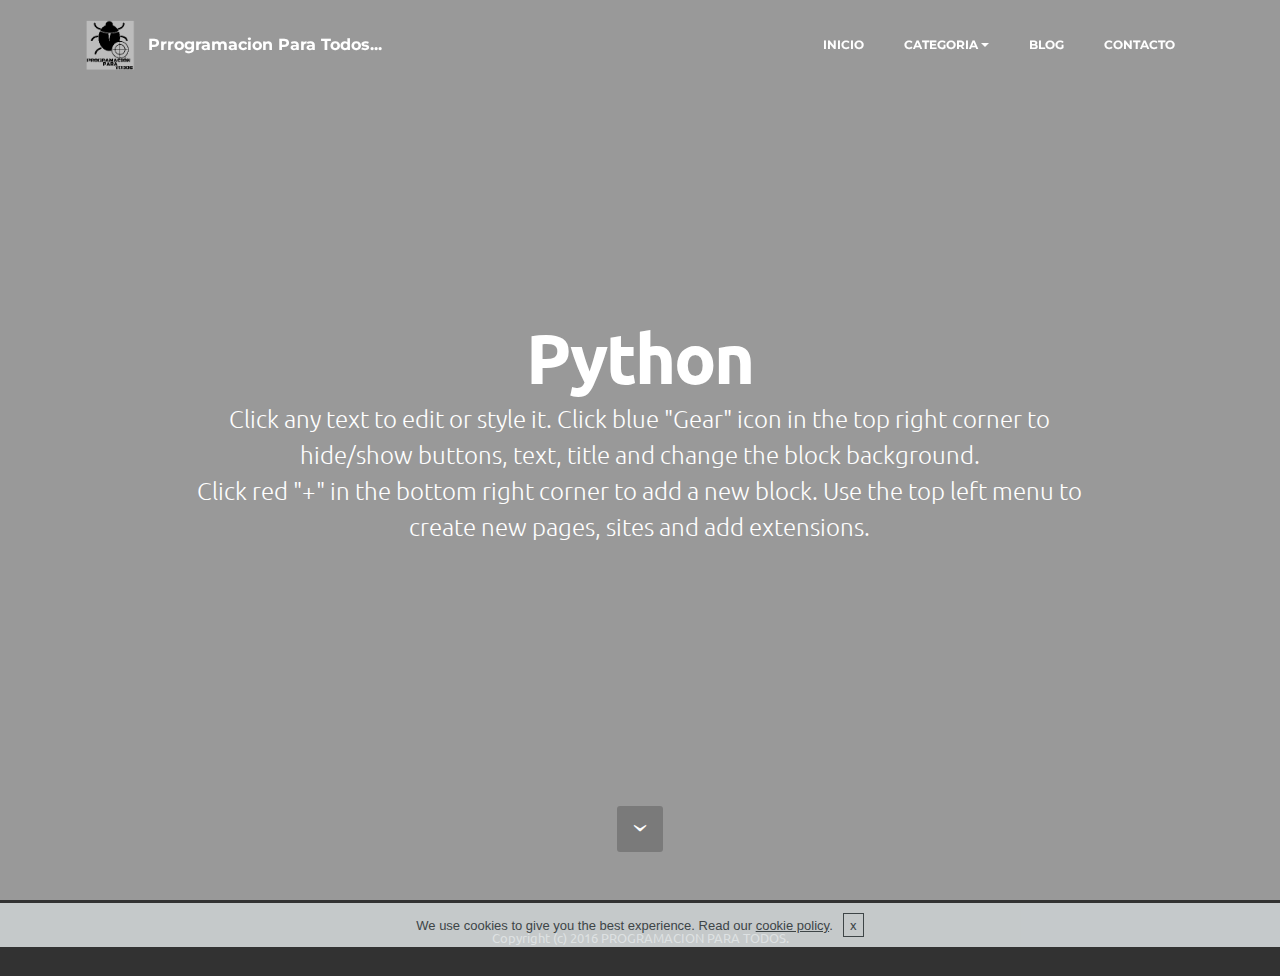
==== commit 90373e7d: "create github pages" ====
--- a/python.html
+++ b/python.html
@@ -57,7 +57,7 @@
 
 </section>
 
-<section class="engine"><a rel="external" href="https://mobirise.com">simple bootstrap web page creator</a></section><section class="mbr-section mbr-section-hero mbr-section-full mbr-parallax-background mbr-section-with-arrow mbr-after-navbar" id="header1-b" style="background-image: url(assets/images/code-python-compres-agua-2000x1125-87.png);">
+<section class="engine"><a rel="external" href="https://mobirise.com">easy responsive web page design</a></section><section class="mbr-section mbr-section-hero mbr-section-full mbr-parallax-background mbr-section-with-arrow mbr-after-navbar" id="header1-b" style="background-image: url(assets/images/code-python-compres-agua-2000x1125-87.png);">
 
     <div class="mbr-overlay" style="opacity: 0.4; background-color: rgb(0, 0, 0);"></div>
 
